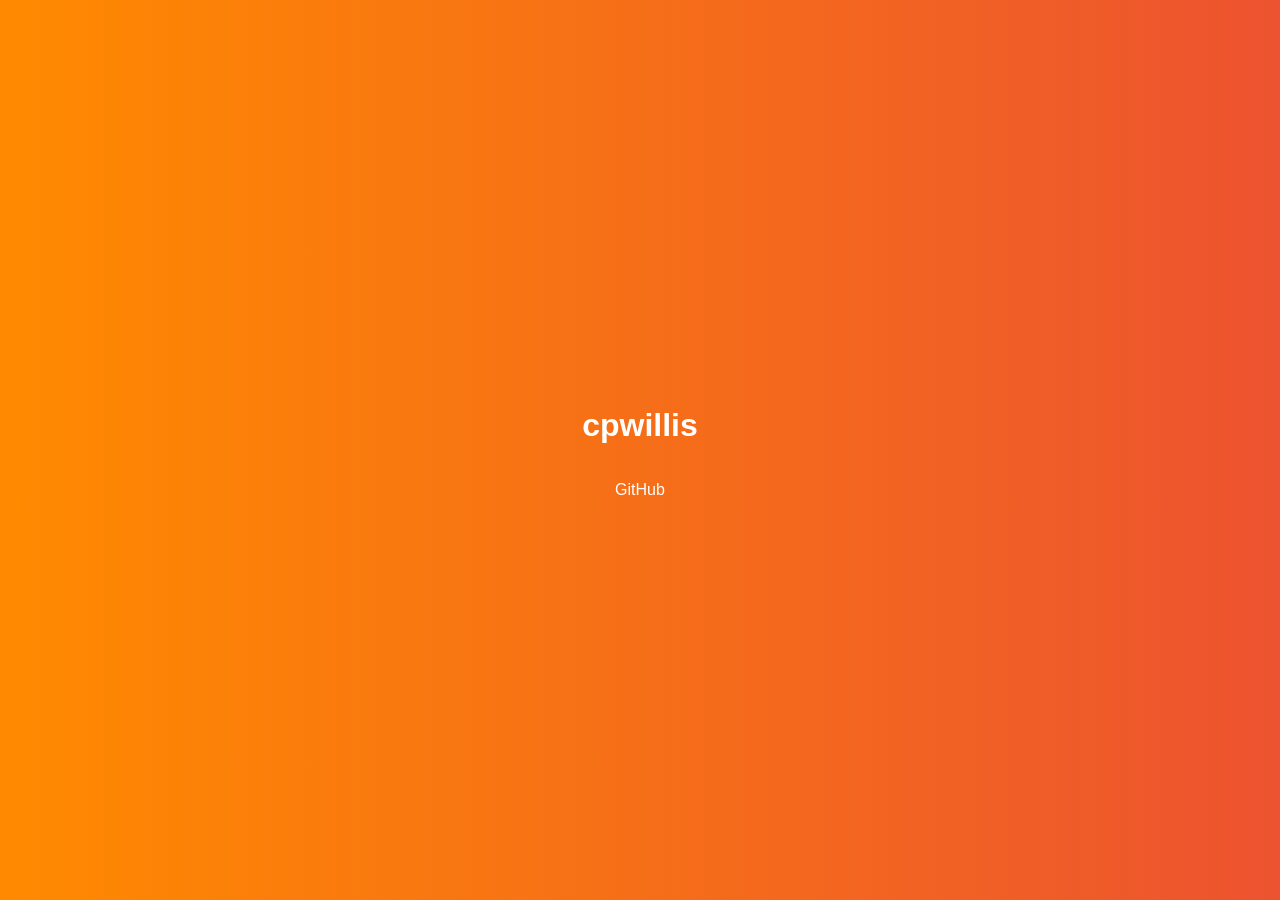
==== public/index.html @ c30a1287 "drop dead pages/favicon config, move site to public/" ====
<!DOCTYPE html>
<html lang="en">
  <head>
    <meta charset="UTF-8" />
    <meta name="viewport" content="width=device-width, initial-scale=1.0" />
    <title>cpwillis</title>
    <style>
      body {
        margin: 0;
        height: 100vh;
        display: flex;
        flex-direction: column;
        justify-content: center;
        align-items: center;
        font-family: Arial, sans-serif;
        text-align: center;
        color: white;
        background: linear-gradient(to right, #ff8a00, #da1b60, #ff0084);
        background-size: 400% 400%;
        animation: gradient 15s ease infinite;
      }
      @keyframes gradient {
        0%, 100% { background-position: 0% 50%; }
        50% { background-position: 100% 50%; }
      }
      a {
        color: white;
        text-decoration: none;
        transition: color 0.3s ease;
      }
      a:hover { color: #ffc107; }
    </style>
  </head>
  <body>
    <h1>cpwillis</h1>
    <p><a href="https://github.com/cpwillis" target="_blank">GitHub</a></p>
  </body>
</html>
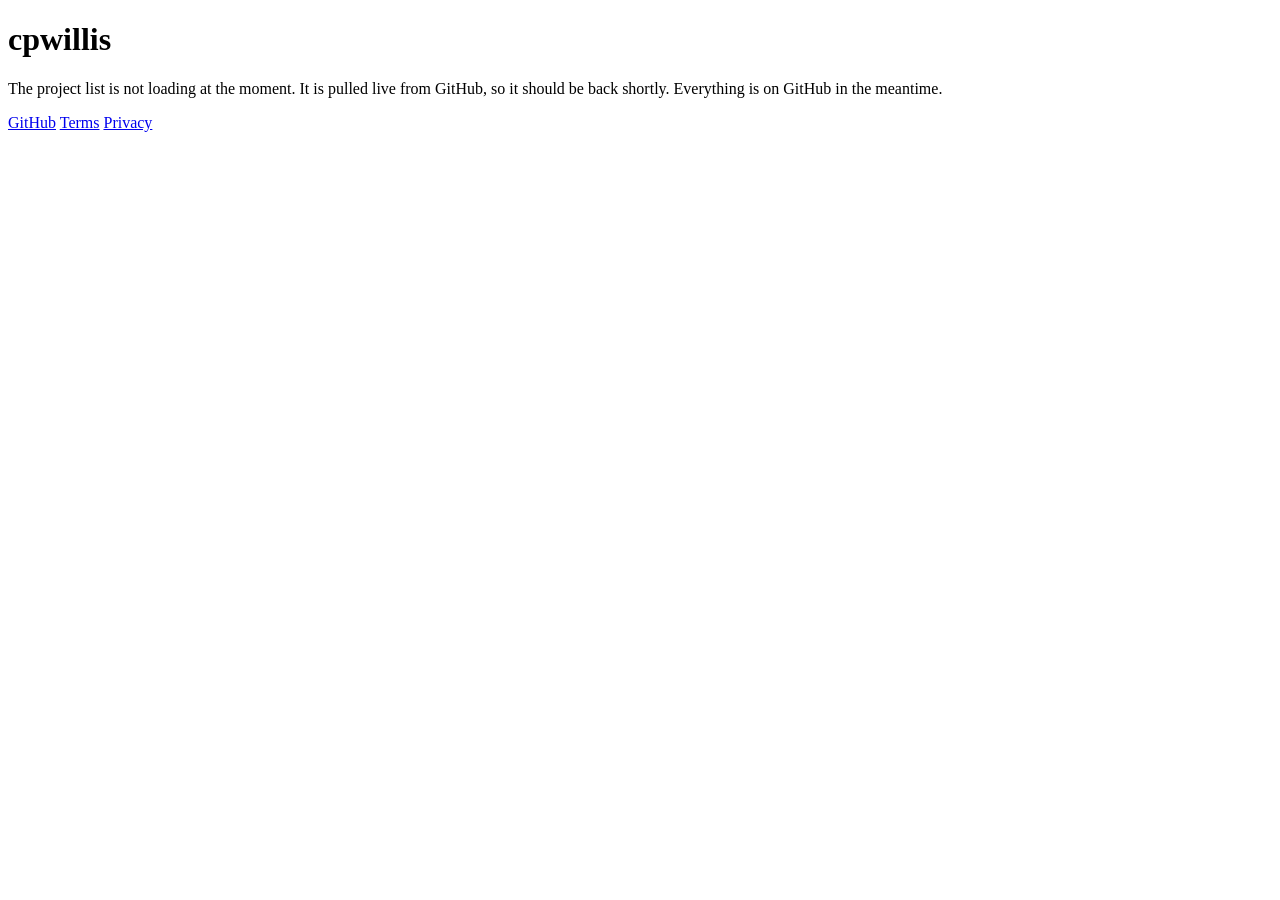
==== commit fe81c4e5: "style the outage fallback like the policy pages" ====
--- a/public/index.html
+++ b/public/index.html
@@ -1,38 +1,23 @@
 <!DOCTYPE html>
 <html lang="en">
-  <head>
-    <meta charset="UTF-8" />
-    <meta name="viewport" content="width=device-width, initial-scale=1.0" />
-    <title>cpwillis</title>
-    <style>
-      body {
-        margin: 0;
-        height: 100vh;
-        display: flex;
-        flex-direction: column;
-        justify-content: center;
-        align-items: center;
-        font-family: Arial, sans-serif;
-        text-align: center;
-        color: white;
-        background: linear-gradient(to right, #ff8a00, #da1b60, #ff0084);
-        background-size: 400% 400%;
-        animation: gradient 15s ease infinite;
-      }
-      @keyframes gradient {
-        0%, 100% { background-position: 0% 50%; }
-        50% { background-position: 100% 50%; }
-      }
-      a {
-        color: white;
-        text-decoration: none;
-        transition: color 0.3s ease;
-      }
-      a:hover { color: #ffc107; }
-    </style>
-  </head>
-  <body>
-    <h1>cpwillis</h1>
-    <p><a href="https://github.com/cpwillis" target="_blank">GitHub</a></p>
-  </body>
+<head>
+<meta charset="UTF-8"><meta name="viewport" content="width=device-width,initial-scale=1">
+<title>cpwillis</title>
+<link rel="icon" type="image/svg+xml" href="/favicon.svg">
+<meta name="description" content="Projects and open-source work by cpwillis.">
+<link rel="canonical" href="https://cpwillis.dev/">
+<link rel="stylesheet" href="/policy.css">
+</head>
+<body>
+<main>
+  <h1>cpwillis</h1>
+  <p>The project list is not loading at the moment. It is pulled live from GitHub, so it should be
+  back shortly. Everything is on GitHub in the meantime.</p>
+  <nav>
+    <a href="https://github.com/cpwillis" target="_blank" rel="noopener">GitHub</a>
+    <a href="/terms">Terms</a>
+    <a href="/privacy">Privacy</a>
+  </nav>
+</main>
+</body>
 </html>
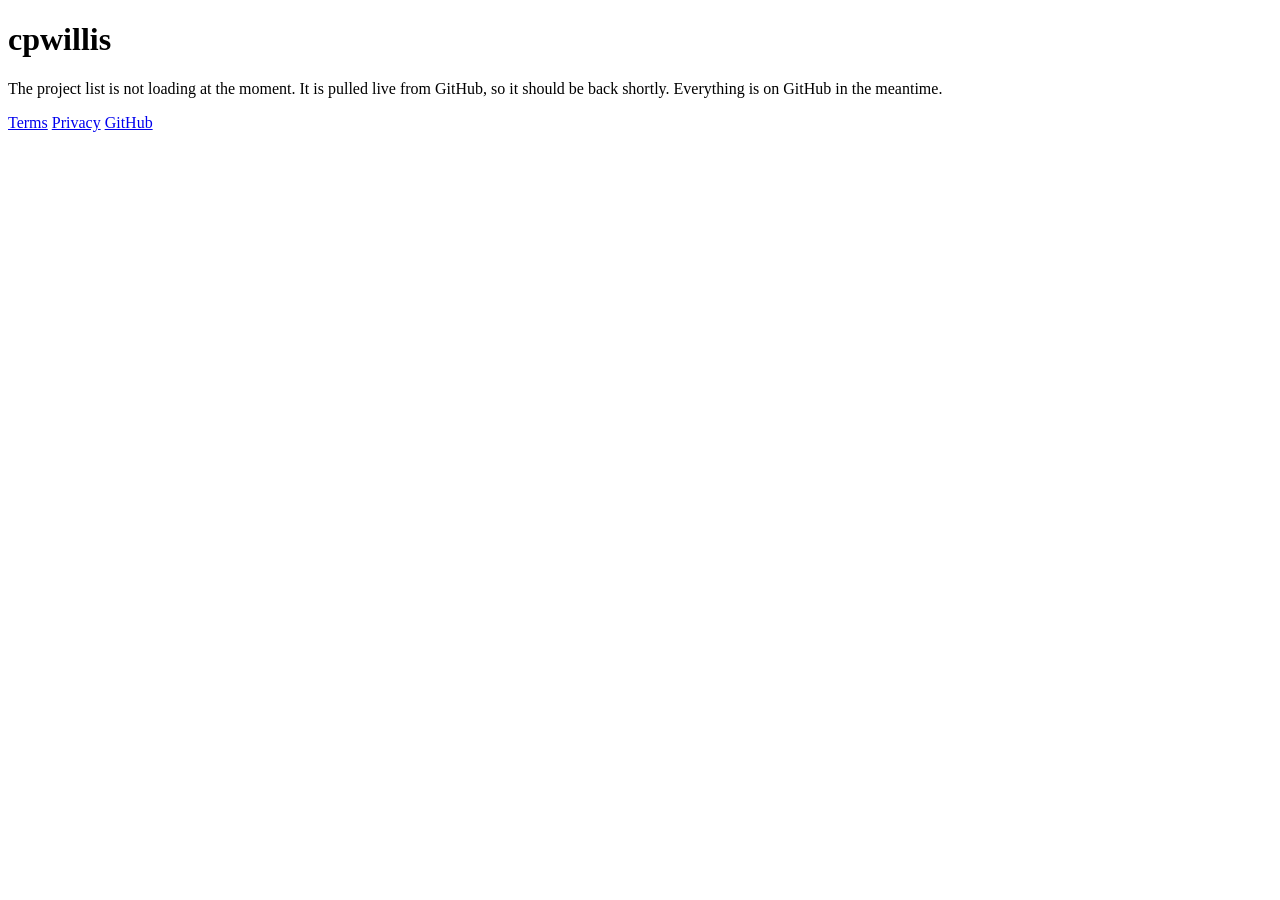
==== commit acbfde3a: "order the fallback nav like the policy pages" ====
--- a/public/index.html
+++ b/public/index.html
@@ -14,9 +14,9 @@
   <p>The project list is not loading at the moment. It is pulled live from GitHub, so it should be
   back shortly. Everything is on GitHub in the meantime.</p>
   <nav>
-    <a href="https://github.com/cpwillis" target="_blank" rel="noopener">GitHub</a>
     <a href="/terms">Terms</a>
     <a href="/privacy">Privacy</a>
+    <a href="https://github.com/cpwillis" target="_blank" rel="noopener">GitHub</a>
   </nav>
 </main>
 </body>
